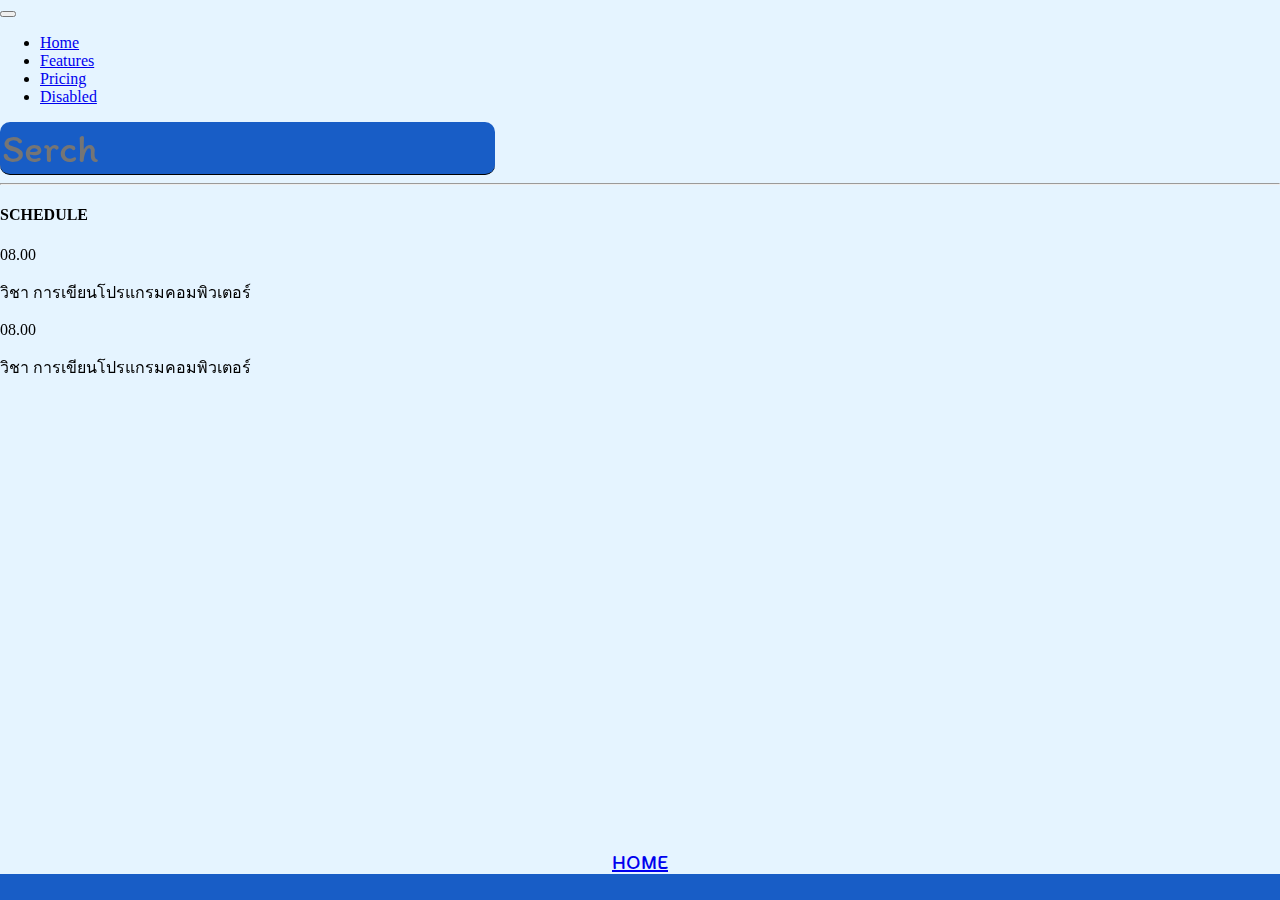
==== page/home.html @ 4467c5ea "Frist commit" ====
<!doctype html>
<html lang="en">
  <head>
    <!-- Required meta tags -->
    <meta charset="utf-8">
    <meta name="viewport" content="width=device-width, initial-scale=1">

    <!-- Bootstrap CSS -->
    <link rel="stylesheet" href="../css/custom.css">
    <link href="https://cdn.jsdelivr.net/npm/bootstrap@5.0.2/dist/css/bootstrap.min.css" rel="stylesheet" integrity="sha384-EVSTQN3/azprG1Anm3QDgpJLIm9Nao0Yz1ztcQTwFspd3yD65VohhpuuCOmLASjC" crossorigin="anonymous">

    <title>Home</title>
  </head>
  <body class="bg-blue">

    <nav class="navbar navbar-expand-lg navbar-light bg-blue">
        <div class="container-fluid">
          <a class="navbar-brand" href="#"></a>
          <button class="navbar-toggler" type="button" data-bs-toggle="collapse" data-bs-target="#navbarNav" aria-controls="navbarNav" aria-expanded="false" aria-label="Toggle navigation">
            <span class="navbar-toggler-icon"></span>
          </button>
          <div class="collapse navbar-collapse" id="navbarNav">
            <ul class="navbar-nav">
              <li class="nav-item">
                <a class="nav-link active" aria-current="page" href="#">Home</a>
              </li>
              <li class="nav-item">
                <a class="nav-link" href="#">Features</a>
              </li>
              <li class="nav-item">
                <a class="nav-link" href="#">Pricing</a>
              </li>
              <li class="nav-item">
                <a class="nav-link disabled" href="#" tabindex="-1" aria-disabled="true">Disabled</a>
              </li>
            </ul>
          </div>
        </div>
    </nav>

    <div class="container mt-2">
        <div class="input-group">
            <input type="text" class="form-control form-serch" placeholder="Serch" aria-label="Username" aria-describedby="basic-addon1">
        </div>
    </div>
    <hr>
    <div class="container">
        <div class="row mt-3">
            <h4>SCHEDULE</h4>
        </div>
        
        <div class="row p-3">
            <div class="card bg-primary">
                <div class="card-body">
                    <p class="card-text">
                        <div class="row">
                            <div class="col-3 bg-blue">
                                <p class="text-center">08.00</p>
                            </div>
                            <div class="col-7">
                                <p class="text-center">วิชา การเขียนโปรแกรมคอมพิวเตอร์</p>
                            </div>
                        </div>
                    </p>
                </div>
            </div>
        </div>

        <div class="row p-3">
            <div class="card bg-primary">
                <div class="card-body">
                    <p class="card-text">
                        <div class="row">
                            <div class="col-3 bg-blue">
                                <p class="text-center">08.00</p>
                            </div>
                            <div class="col-7">
                                <p class="text-center">วิชา การเขียนโปรแกรมคอมพิวเตอร์</p>
                            </div>
                        </div>
                    </p>
                </div>
            </div>
        </div>
    </div>

    <footer>
        <div class="container-fluid bg-blue">
            <div class="row">
                <div class="card">
                    <div class="card-body">
                        <a href="#" class="card-text">HOME</a>
                    </div>
                </div>
            </div>
        </div>
    </footer>
      
  </body>

  <script src="https://cdn.jsdelivr.net/npm/bootstrap@5.0.2/dist/js/bootstrap.bundle.min.js" integrity="sha384-MrcW6ZMFYlzcLA8Nl+NtUVF0sA7MsXsP1UyJoMp4YLEuNSfAP+JcXn/tWtIaxVXM" crossorigin="anonymous"></script>
</html>
---- css/custom.css ----
@import url('https://fonts.googleapis.com/css2?family=Itim&display=swap');

body
{
    margin: 0px;
    position: fixed;
    top: 0;
    left: 0;
    right: 0;
    bottom: 0;
    width: 100%;
}

.bg-blue
{
    background-color: #E5F4FF !important;
}

.block
{
    padding: 10%;
    max-width: 100%;
    margin-top: 40vh;
    width: 100%;
    height: 100vh;
    border-radius: 70px;
    background: #185DC6;
}

.head-text
{
    color: #000;
    text-shadow: 0px 4px 4px rgba(0, 0, 0, 0.25);
    font-family: Itim;
    font-size: 40px;
    font-style: normal;
    font-weight: 400;
    line-height: normal;
    text-align: center;
}

.form-serch
{
    border: none !important;
    border-radius: 10px !important;
    border-bottom: 1px solid #000 !important;
    background: #185DC6 !important;
    color: #E5F4FF !important;
    font-family: Itim;
    font-size: 40px;
    font-style: normal;
    font-weight: 400;
    line-height: normal;
    height: 50px !important;
}

.form-control:focus
{
    box-shadow: none !important;
    border-color: #185DC6 !important;
}

footer
{
    position: fixed;
    bottom: 0;
    width: 100%;
    height: 50px;
    background: #185DC6;
    font-family: Itim;
    font-size: 20px;
    font-style: normal;
    font-weight: 400;
    line-height: normal;
    text-align: center;
}
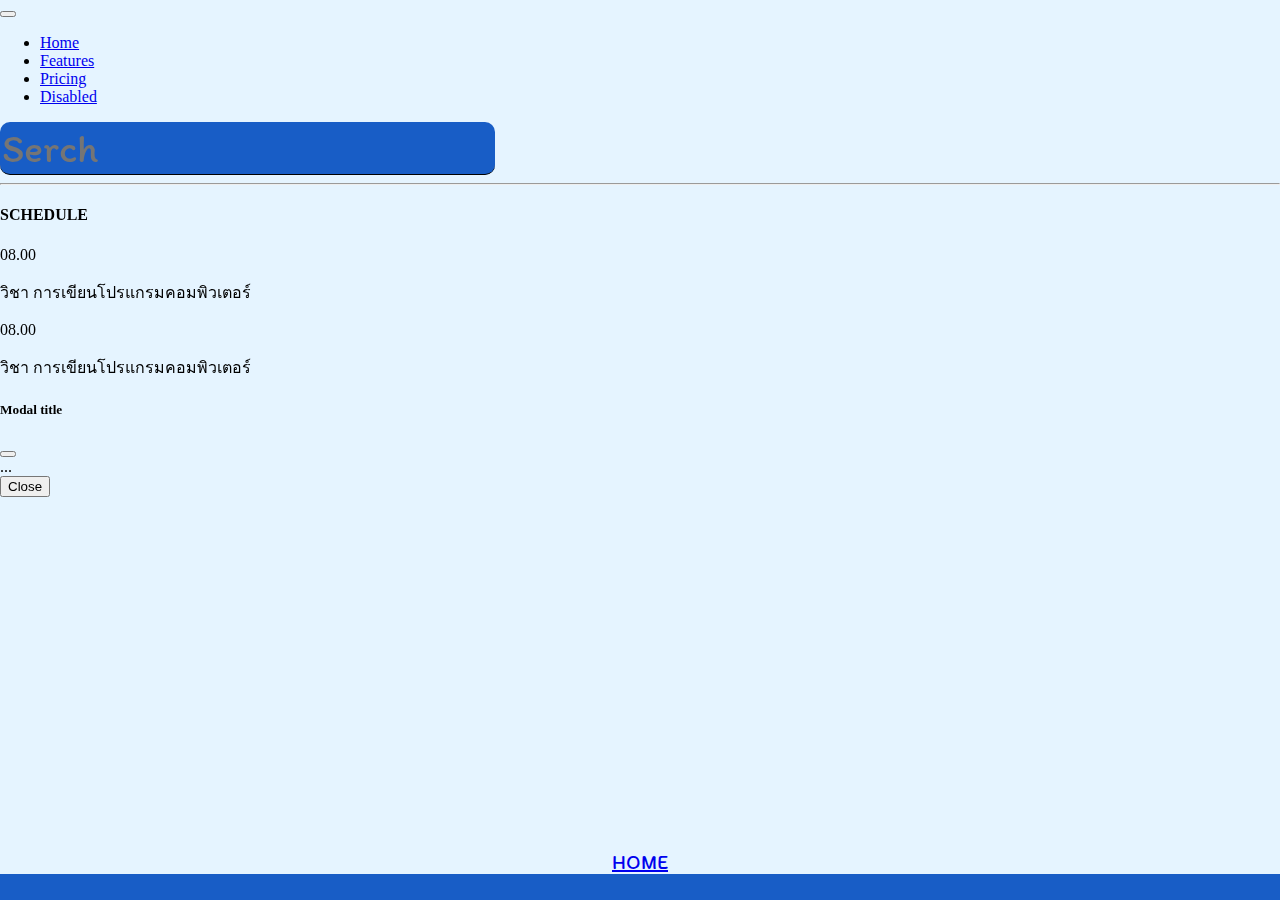
==== commit 10d587bc: "ทำหน้า login และทำหน้า SCHEDULE" ====
--- a/page/home.html
+++ b/page/home.html
@@ -50,7 +50,7 @@
         </div>
         
         <div class="row p-3">
-            <div class="card bg-primary">
+            <div class="card bg-primary" data-bs-toggle="modal" data-bs-target="#exampleModal">
                 <div class="card-body">
                     <p class="card-text">
                         <div class="row">
@@ -98,5 +98,23 @@
       
   </body>
 
+
+  <div class="modal fade" id="exampleModal" tabindex="-1" aria-labelledby="exampleModalLabel" aria-hidden="true">
+    <div class="modal-dialog">
+      <div class="modal-content">
+        <div class="modal-header">
+          <h5 class="modal-title" id="exampleModalLabel">Modal title</h5>
+          <button type="button" class="btn-close" data-bs-dismiss="modal" aria-label="Close"></button>
+        </div>
+        <div class="modal-body">
+          ...
+        </div>
+        <div class="modal-footer">
+          <button type="button" class="btn btn-secondary" data-bs-dismiss="modal">Close</button>
+        </div>
+      </div>
+    </div>
+  </div>
+
   <script src="https://cdn.jsdelivr.net/npm/bootstrap@5.0.2/dist/js/bootstrap.bundle.min.js" integrity="sha384-MrcW6ZMFYlzcLA8Nl+NtUVF0sA7MsXsP1UyJoMp4YLEuNSfAP+JcXn/tWtIaxVXM" crossorigin="anonymous"></script>
 </html>--- a/css/custom.css
+++ b/css/custom.css
@@ -73,4 +73,14 @@
     font-weight: 400;
     line-height: normal;
     text-align: center;
+}
+
+.leyer-1
+{
+    position: absolute;
+}
+
+.justify-content-between
+{
+    margin-top: 10px;
 }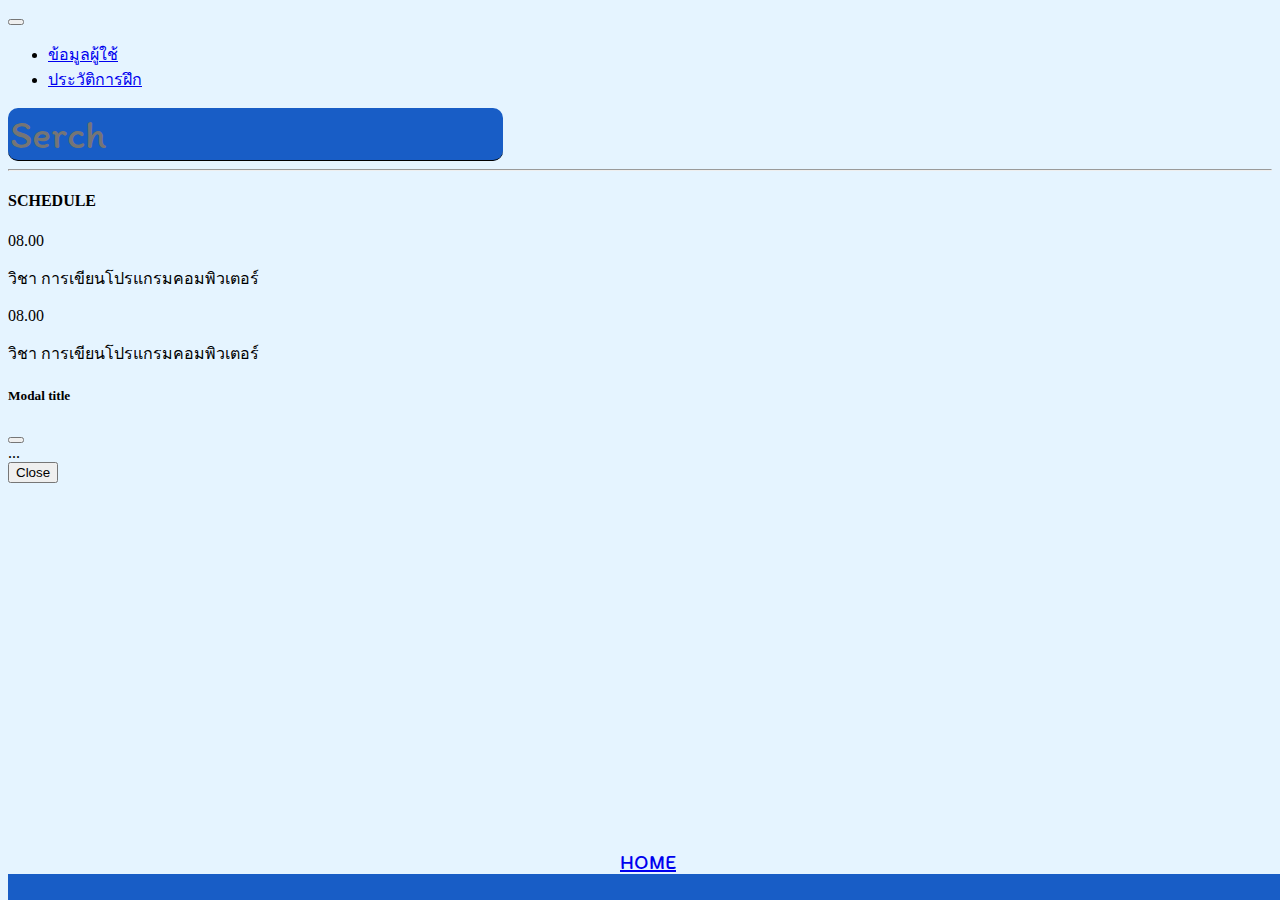
==== commit 257f0afd: "ทำหน้า Register" ====
--- a/page/home.html
+++ b/page/home.html
@@ -22,17 +22,13 @@
           <div class="collapse navbar-collapse" id="navbarNav">
             <ul class="navbar-nav">
               <li class="nav-item">
-                <a class="nav-link active" aria-current="page" href="#">Home</a>
+                <a class="nav-link active" aria-current="page" href="#">ข้อมูลผู้ใช้</a>
               </li>
               <li class="nav-item">
-                <a class="nav-link" href="#">Features</a>
+                <a class="nav-link" href="#">ประวัติการฝึก</a>
               </li>
-              <li class="nav-item">
-                <a class="nav-link" href="#">Pricing</a>
-              </li>
-              <li class="nav-item">
-                <a class="nav-link disabled" href="#" tabindex="-1" aria-disabled="true">Disabled</a>
-              </li>
+              <!--ZONE ADMIN-->
+              <!--ZONE ADMIN-->
             </ul>
           </div>
         </div>
--- a/css/custom.css
+++ b/css/custom.css
@@ -1,6 +1,6 @@
 @import url('https://fonts.googleapis.com/css2?family=Itim&display=swap');
 
-body
+.p-fixed
 {
     margin: 0px;
     position: fixed;
@@ -20,9 +20,9 @@
 {
     padding: 10%;
     max-width: 100%;
-    margin-top: 40vh;
+    margin-top: 10vh;
     width: 100%;
-    height: 100vh;
+    height: 120vh;
     border-radius: 70px;
     background: #185DC6;
 }
